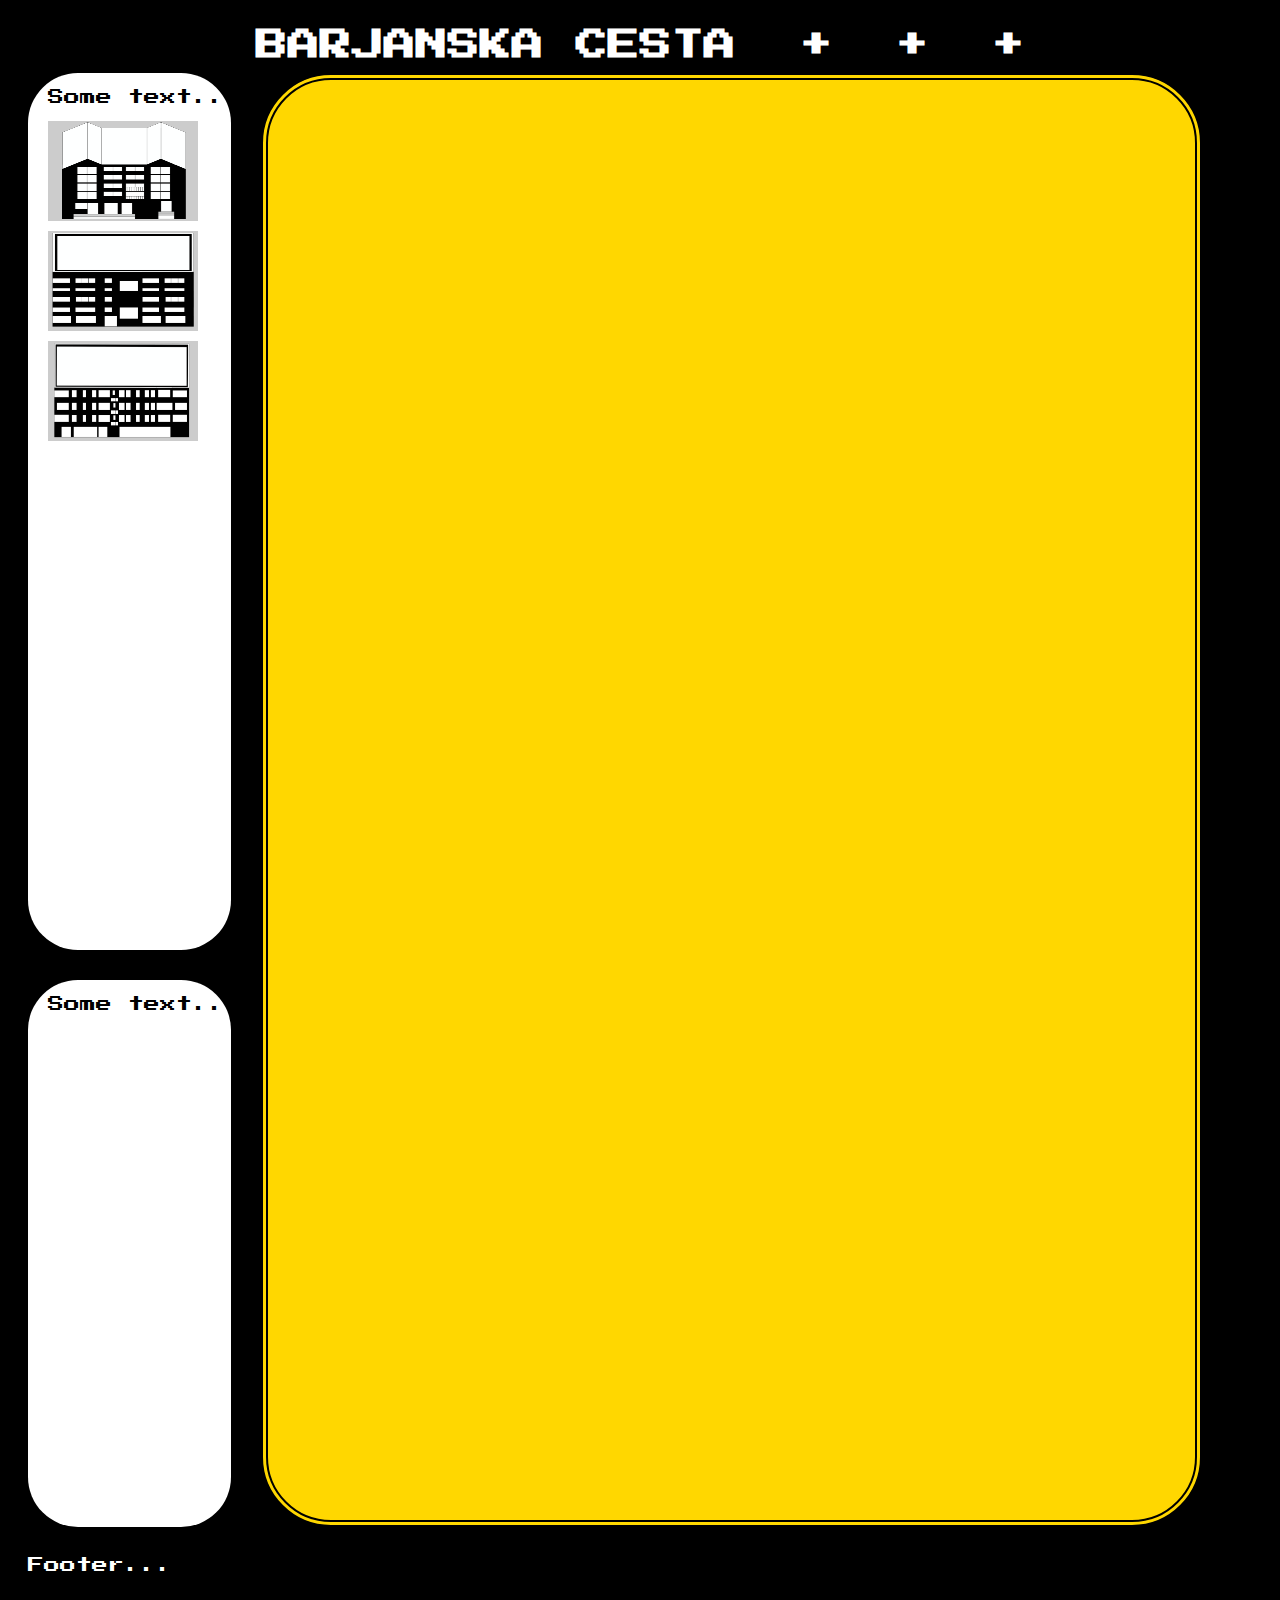
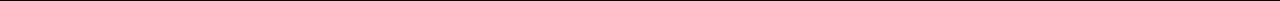
==== temp/index.html @ ba00f108 "commited" ====
<!DOCTYPE html>
<html lang="en">
<head>
    <meta charset="UTF-8">
    <meta http-equiv="X-UA-Compatible" content="IE=edge">
    <meta name="viewport" content="width=device-width, initial-scale=1.0">
    <title>Document</title>
    <link rel="stylesheet" href="style.css">

    <link rel="preconnect" href="https://fonts.gstatic.com">
    <link href="https://fonts.googleapis.com/css2?family=Press+Start+2P&family=Righteous&display=swap" rel="stylesheet">
</head>
<body>
    
    <header>
        <h1>BARJANSKA CESTA <span> +  +  +</span></h1>
    </header>   

    <div id="left">
        <p>Some text..</p>
        <div class="target" ondragover="allow(event)" ondrop="drop(event)">
            <image src="Screen Shot 2021-04-23 at 14.50.17.png" alt="image" id="slika1", draggable="true" ondragstart="drag(event)"></image>
        </div>
        <div class="target" ondragover="allow(event)" ondrop="drop(event)">
            <image src="Screen Shot 2021-04-23 at 14.50.52.png" alt="image" id="slika2", draggable="true" ondragstart="drag(event)"></image>
        </div>
        <div class="target" ondragover="allow(event)" ondrop="drop(event)">
            <image src="Screen Shot 2021-04-23 at 14.51.42.png" alt="image" id="slika3", draggable="true" ondragstart="drag(event)"></image>
        </div>
    </div>

    <div id="left-down">
        <p>Some text..</p>
    </div>

    <!-- <div id="right">
        <p>Some text..</p>
    </div> -->


    <div id="board">
        <div>
            <div class="source" ondragover="allow(event)" ondrop="drop(event)"></div><div class="source" ondragover="allow(event)" ondrop="drop(event)"></div><div class="source" ondragover="allow(event)" ondrop="drop(event)"></div><div class="source" ondragover="allow(event)" ondrop="drop(event)"></div><div class="source" ondragover="allow(event)" ondrop="drop(event)"></div><div class="source" ondragover="allow(event)" ondrop="drop(event)"></div><div class="source" ondragover="allow(event)" ondrop="drop(event)"></div><div class="source" ondragover="allow(event)" ondrop="drop(event)"></div>
        </div>
        <div>
            <div class="source" ondragover="allow(event)" ondrop="drop(event)"></div><div class="source" ondragover="allow(event)" ondrop="drop(event)"></div><div class="source" ondragover="allow(event)" ondrop="drop(event)"></div><div class="source" ondragover="allow(event)" ondrop="drop(event)"></div><div class="source" ondragover="allow(event)" ondrop="drop(event)"></div><div class="source" ondragover="allow(event)" ondrop="drop(event)"></div><div class="source" ondragover="allow(event)" ondrop="drop(event)"></div><div class="source" ondragover="allow(event)" ondrop="drop(event)"></div>   
        </div>
        <div>
            <div class="source" ondragover="allow(event)" ondrop="drop(event)"></div><div class="source" ondragover="allow(event)" ondrop="drop(event)"></div><div class="source" ondragover="allow(event)" ondrop="drop(event)"></div><div class="source" ondragover="allow(event)" ondrop="drop(event)"></div><div class="source" ondragover="allow(event)" ondrop="drop(event)"></div><div class="source" ondragover="allow(event)" ondrop="drop(event)"></div><div class="source" ondragover="allow(event)" ondrop="drop(event)"></div><div class="source" ondragover="allow(event)" ondrop="drop(event)"></div>

        </div>
        <div>
            <div class="source" ondragover="allow(event)" ondrop="drop(event)"></div><div class="source" ondragover="allow(event)" ondrop="drop(event)"></div><div class="source" ondragover="allow(event)" ondrop="drop(event)"></div><div class="source" ondragover="allow(event)" ondrop="drop(event)"></div><div class="source" ondragover="allow(event)" ondrop="drop(event)"></div><div class="source" ondragover="allow(event)" ondrop="drop(event)"></div><div class="source" ondragover="allow(event)" ondrop="drop(event)"></div><div class="source" ondragover="allow(event)" ondrop="drop(event)"></div>
        </div>
        <div>          
            <div class="source" ondragover="allow(event)" ondrop="drop(event)"></div><div class="source" ondragover="allow(event)" ondrop="drop(event)"></div><div class="source" ondragover="allow(event)" ondrop="drop(event)"></div><div class="source" ondragover="allow(event)" ondrop="drop(event)"></div><div class="source" ondragover="allow(event)" ondrop="drop(event)"></div><div class="source" ondragover="allow(event)" ondrop="drop(event)"></div><div class="source" ondragover="allow(event)" ondrop="drop(event)"></div><div class="source" ondragover="allow(event)" ondrop="drop(event)"></div>
        </div>
        <div>          
            <div class="source" ondragover="allow(event)" ondrop="drop(event)"></div><div class="source" ondragover="allow(event)" ondrop="drop(event)"></div><div class="source" ondragover="allow(event)" ondrop="drop(event)"></div><div class="source" ondragover="allow(event)" ondrop="drop(event)"></div><div class="source" ondragover="allow(event)" ondrop="drop(event)"></div><div class="source" ondragover="allow(event)" ondrop="drop(event)"></div><div class="source" ondragover="allow(event)" ondrop="drop(event)"></div><div class="source" ondragover="allow(event)" ondrop="drop(event)"></div>
        </div>
        <div>          
            <div class="source" ondragover="allow(event)" ondrop="drop(event)"></div><div class="source" ondragover="allow(event)" ondrop="drop(event)"></div><div class="source" ondragover="allow(event)" ondrop="drop(event)"></div><div class="source" ondragover="allow(event)" ondrop="drop(event)"></div><div class="source" ondragover="allow(event)" ondrop="drop(event)"></div><div class="source" ondragover="allow(event)" ondrop="drop(event)"></div><div class="source" ondragover="allow(event)" ondrop="drop(event)"></div><div class="source" ondragover="allow(event)" ondrop="drop(event)"></div>
        </div>
    </div>
    
    <footer>Footer...</footer>
    <script>
        function drag(evt) { evt.dataTransfer.setData("slika", evt.target.id); }
        function drop(evt) {
            evt.preventDefault();
            var data=evt.dataTransfer.getData("slika");
            evt.target.appendChild(document.getElementById(data))            
        }
        function allow(evt) { evt.preventDefault(); }
    </script>
</body>
</html>
---- temp/style.css ----
html {
    font-family: 'Press Start 2P', cursive;
    /* font-family: 'Righteous', cursive; */
}

span {
    white-space: pre;
}

.source, .target, #slika1, #slika2, #slika3 {
    width: 150px;
    height: 100px;
    background-color: #ccc;
}

.target {
    margin: 0px 0px 10px 0px;
}

.source {
    /* display:inline-block; */
    /* float:left; */
    /* margin: 0px 20px 0px 0px; */
}

header {
    grid-area: header;   
    background-color: black;
    display: block;
    text-align: center;
    color: white;
    font-size: 16px;
    margin: 0px 0px -20px 0px;
}

article {
    grid-area: article;
}

#board {
    grid-area: board;
    background-color: gold;
    text-align: center;
    padding: 20px;
    border-radius: 70px;
    border-style: double;
    border-width: 7px;
    margin: 0px 70px 0px 0px;
} 

#board * {
    background-color: gold;
    /* margin-left: 0px; */
    /* margin-right: 0px; */
    /* float: left; */
    display: inline-block;
    /* margin: 0px 20px 0px 0px; */
}



#left {
    grid-area: left;
    background-color: white;
    margin: 0px 30px 0px 20px;
    padding: 0px 0px 0px 20px;
    border-radius: 50px;
}

#left-down {
    grid-area: left-down;
    background-color: white;
    margin: 20px 30px 0px 20px;
    padding: 0px 0px 0px 20px;
    border-radius: 50px;
}

footer {
    grid-area: footer;
    background-color: black;
    color: white;
    padding: 20px
}

body {
    background-color: black;
    display: grid;
    grid-template-columns: 20% 60% 20%;
    grid-row-gap: 10px;
    /* grid-column-gap: 10px; */
    grid-template-areas: 
    "header header header"
    "left board board"
    "left-down board board"
    "footer footer footer"
    ;
}
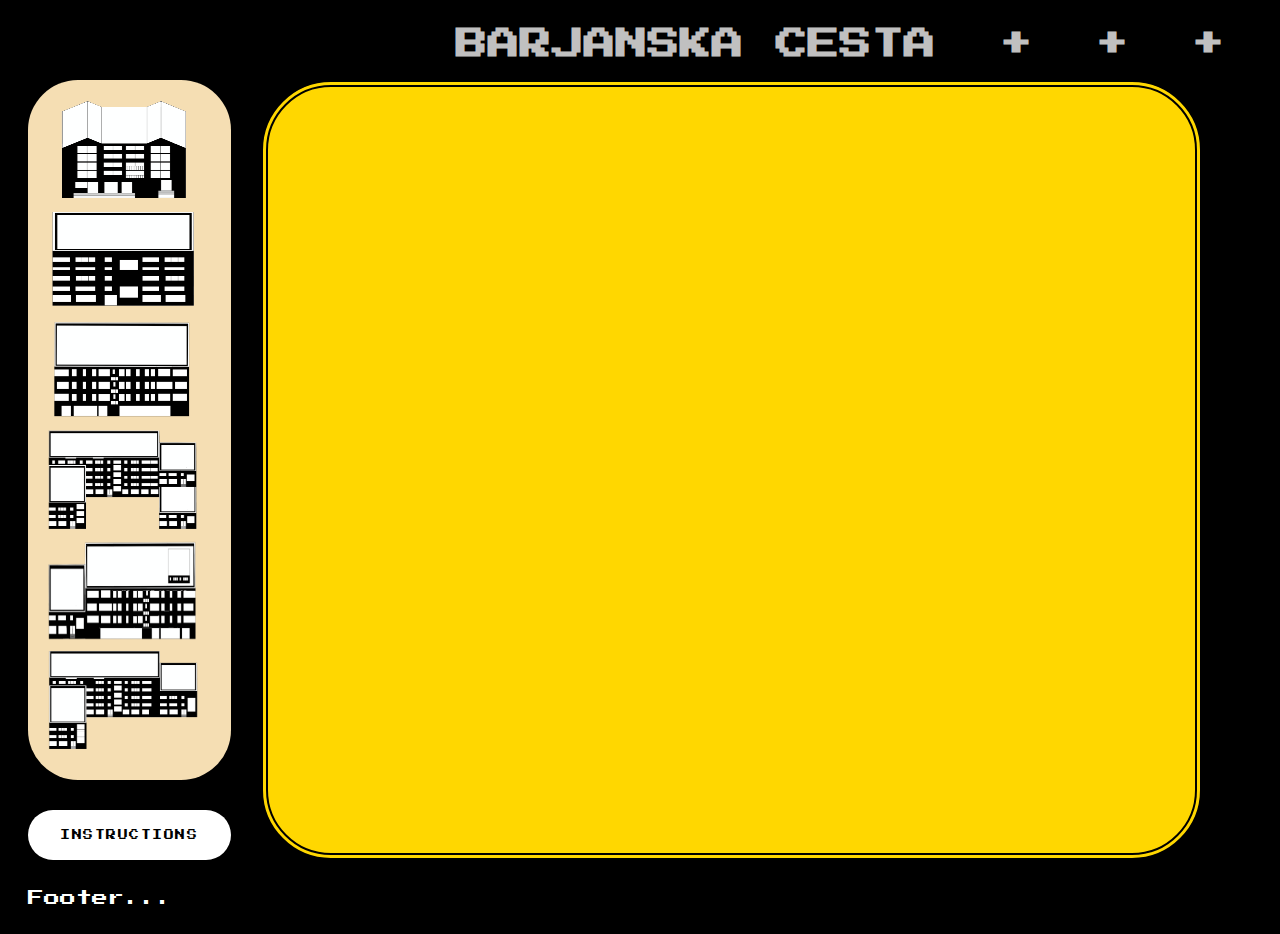
==== commit a8f8845f: "commited" ====
--- a/temp/index.html
+++ b/temp/index.html
@@ -17,20 +17,29 @@
     </header>   
 
     <div id="left">
-        <p>Some text..</p>
-        <div class="target" ondragover="allow(event)" ondrop="drop(event)">
-            <image src="Screen Shot 2021-04-23 at 14.50.17.png" alt="image" id="slika1", draggable="true" ondragstart="drag(event)"></image>
+        <div class="target">
+            <image src="Screen Shot 2021-04-23 at 14.50.17.png" alt="image" id="slika1", draggable="true"></image>
         </div>
-        <div class="target" ondragover="allow(event)" ondrop="drop(event)">
-            <image src="Screen Shot 2021-04-23 at 14.50.52.png" alt="image" id="slika2", draggable="true" ondragstart="drag(event)"></image>
+        <div class="target">
+            <image src="Screen Shot 2021-04-23 at 14.50.52.png" alt="image" id="slika2", draggable="true"></image>
         </div>
-        <div class="target" ondragover="allow(event)" ondrop="drop(event)">
-            <image src="Screen Shot 2021-04-23 at 14.51.42.png" alt="image" id="slika3", draggable="true" ondragstart="drag(event)"></image>
+        <div class="target">
+            <image src="Screen Shot 2021-04-23 at 14.51.42.png" alt="image" id="slika3", draggable="true"></image>
+        </div>
+
+        <div class="target">
+            <image src="Screen Shot 2021-04-24 at 01.30.11.png" alt="image" id="slika4", draggable="true"></image>
+        </div>
+        <div class="target">
+            <image src="Screen Shot 2021-04-24 at 01.30.20.png" alt="image" id="slika5", draggable="true"></image>
+        </div>
+        <div class="target">
+            <image src="Screen Shot 2021-04-24 at 01.30.35.png" alt="image" id="slika6", draggable="true"></image>
         </div>
     </div>
 
-    <div id="left-down">
-        <p>Some text..</p>
+    <div id="left-down"> 
+        <a href="instructions.html">Instructions</a>
     </div>
 
     <!-- <div id="right">
@@ -39,7 +48,8 @@
 
 
     <div id="board">
-        <div>
+        <canvas id="canvas"></canvas>
+        <!-- <div>
             <div class="source" ondragover="allow(event)" ondrop="drop(event)"></div><div class="source" ondragover="allow(event)" ondrop="drop(event)"></div><div class="source" ondragover="allow(event)" ondrop="drop(event)"></div><div class="source" ondragover="allow(event)" ondrop="drop(event)"></div><div class="source" ondragover="allow(event)" ondrop="drop(event)"></div><div class="source" ondragover="allow(event)" ondrop="drop(event)"></div><div class="source" ondragover="allow(event)" ondrop="drop(event)"></div><div class="source" ondragover="allow(event)" ondrop="drop(event)"></div>
         </div>
         <div>
@@ -60,11 +70,11 @@
         </div>
         <div>          
             <div class="source" ondragover="allow(event)" ondrop="drop(event)"></div><div class="source" ondragover="allow(event)" ondrop="drop(event)"></div><div class="source" ondragover="allow(event)" ondrop="drop(event)"></div><div class="source" ondragover="allow(event)" ondrop="drop(event)"></div><div class="source" ondragover="allow(event)" ondrop="drop(event)"></div><div class="source" ondragover="allow(event)" ondrop="drop(event)"></div><div class="source" ondragover="allow(event)" ondrop="drop(event)"></div><div class="source" ondragover="allow(event)" ondrop="drop(event)"></div>
-        </div>
+        </div> -->
     </div>
     
     <footer>Footer...</footer>
-    <script>
+    <!-- <script>
         function drag(evt) { evt.dataTransfer.setData("slika", evt.target.id); }
         function drop(evt) {
             evt.preventDefault();
@@ -72,6 +82,10 @@
             evt.target.appendChild(document.getElementById(data))            
         }
         function allow(evt) { evt.preventDefault(); }
-    </script>
+    </script> -->
+
+<script src="https://code.jquery.com/jquery-3.3.1.min.js"
+		integrity="sha256-FgpCb/KJQlLNfOu91ta32o/NMZxltwRo8QtmkMRdAu8=" crossorigin="anonymous"></script>
+    <script src="script.js"></script>
 </body>
 </html>--- a/temp/style.css
+++ b/temp/style.css
@@ -1,40 +1,112 @@
 html {
     font-family: 'Press Start 2P', cursive;
     /* font-family: 'Righteous', cursive; */
+}
+
+p, a {
+    font-size: 10px;
+}
+
+header {
+    position: relative;
+    grid-area: header;   
+    margin: 0px 0px -10px 0px;
+    padding: 20px;
+    font-size: 16px;
+}
+
+header h1 {
+    position: relative;
+    margin-left: 35%;
+    background-color: black;
+    display: inline;
+    text-align: center;
+    color: silver;
+}
+
+#instrTitle {
+    color: gold;
+}
+
+header a {
+    color: white;
+    display: inline;
+}
+
+a {
+    color: black;
+    text-transform: uppercase;
+    text-decoration: none;
+    letter-spacing: 0.15em;
+    
+    display: inline-block;
+    padding: 10px 10px;
+    position: relative;
+}
+
+a:hover {
+    color: blue;
+}
+
+a:after {    
+    background: none repeat scroll 0 0 transparent;
+    bottom: 0;
+    content: "";
+    display: block;
+    height: 2px;
+    left: 50%;
+    position: absolute;
+    background: blue;
+    transition: width 0.3s ease 0s, left 0.3s ease 0s;
+    width: 0;
+  }
+a:hover:after { 
+      width: 100%; 
+      left: 0; 
 }
 
 span {
     white-space: pre;
 }
 
-.source, .target, #slika1, #slika2, #slika3 {
+#instr {
+    width: 600px;
+    padding: 20px;
+    margin: 100px 0px 0px 0px;
+    /* background-color: blue; */
+}
+
+li {
+    color: white;
+    font-size: 14px;
+    width: 100%;
+    margin: 0px 0px 15px 0px;
+
+    /* background-color: turquoise; */
+}
+
+
+ul {
+    margin: 0px 0px 25px 0px;
+}
+
+ul > li > ul > li {
+    font-size: 12px;
+    color: silver;
+}
+
+.source, .target, #slika1, #slika2, #slika3, #slika4, #slika5, #slika6 {
     width: 150px;
     height: 100px;
     background-color: #ccc;
 }
 
+.target:hover {
+    cursor: move;
+}
+
 .target {
     margin: 0px 0px 10px 0px;
-}
-
-.source {
-    /* display:inline-block; */
-    /* float:left; */
-    /* margin: 0px 20px 0px 0px; */
-}
-
-header {
-    grid-area: header;   
-    background-color: black;
-    display: block;
-    text-align: center;
-    color: white;
-    font-size: 16px;
-    margin: 0px 0px -20px 0px;
-}
-
-article {
-    grid-area: article;
 }
 
 #board {
@@ -61,18 +133,23 @@
 
 #left {
     grid-area: left;
-    background-color: white;
+    background-color: wheat;
     margin: 0px 30px 0px 20px;
-    padding: 0px 0px 0px 20px;
+    padding: 20px;
     border-radius: 50px;
+}
+
+#left * {
+    background-color: transparent;
 }
 
 #left-down {
     grid-area: left-down;
     background-color: white;
     margin: 20px 30px 0px 20px;
-    padding: 0px 0px 0px 20px;
+    padding: 10px;
     border-radius: 50px;
+    text-align: center;
 }
 
 footer {
@@ -80,6 +157,12 @@
     background-color: black;
     color: white;
     padding: 20px
+}
+
+canvas {
+    /* background-color: lightblue !important; */
+    width: 100%;
+    height: 100%;
 }
 
 body {
